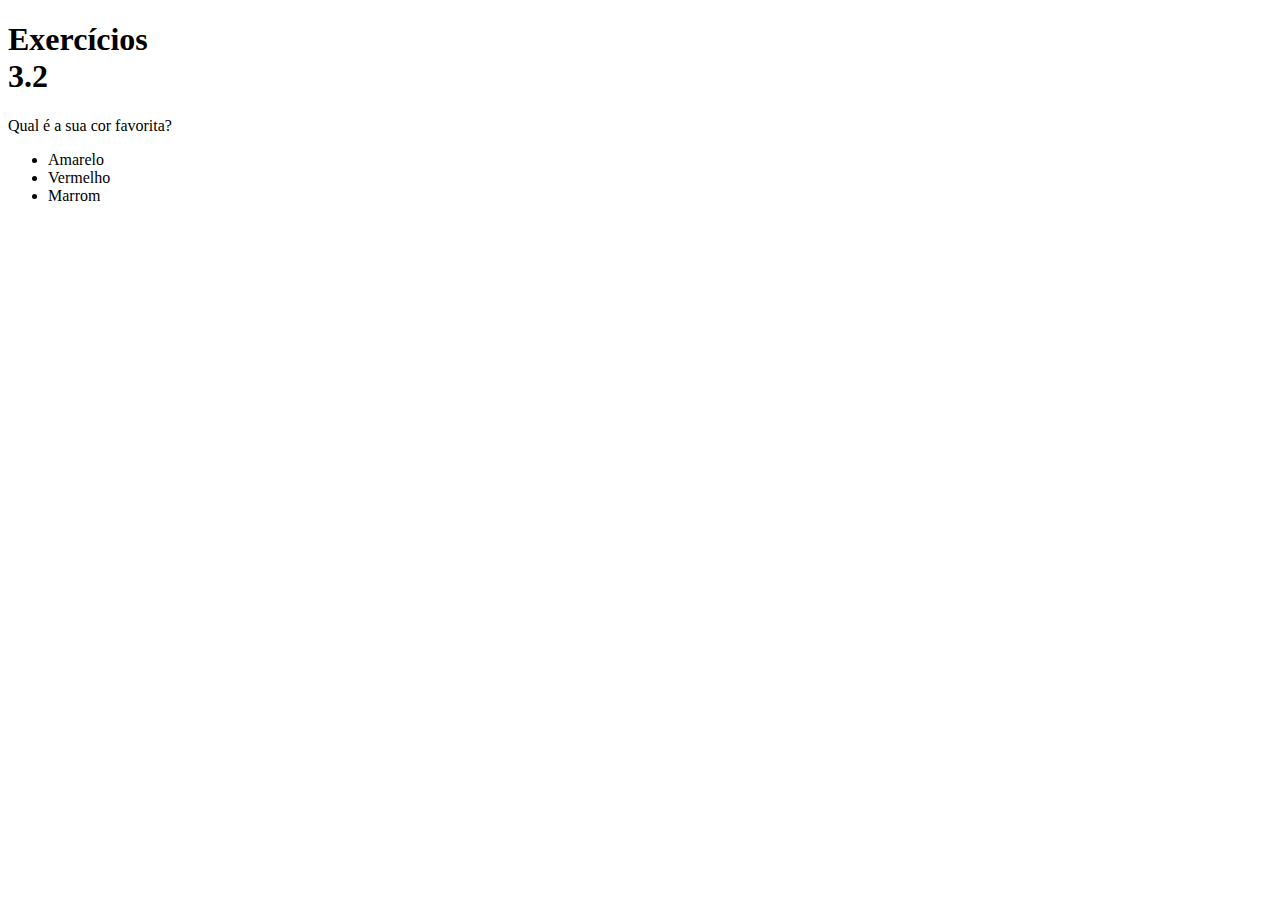
==== fundamentos-desenvolvimento-web/bloco-3-introducao-a-html-e-css/ddia-2-primeiros-passos-em-css/index.html @ 66785338 "Alterando pixel de h1" ====
<!DOCTYPE html>
<html lang="pt-br">
  <head>
    <meta charset="UTF-8">
    <title>HTML</title>
    <style>

        h1  {
            width: 65px;
        }
    </style>
  </head>
  <body>
    <h1>Exercícios 3.2</h1>
    <p>Qual é a sua cor favorita?</p>
    <ul>
      <li>Amarelo</li>
      <li>Vermelho</li>
      <li>Marrom</li>
    </ul>
  </body>
</html>
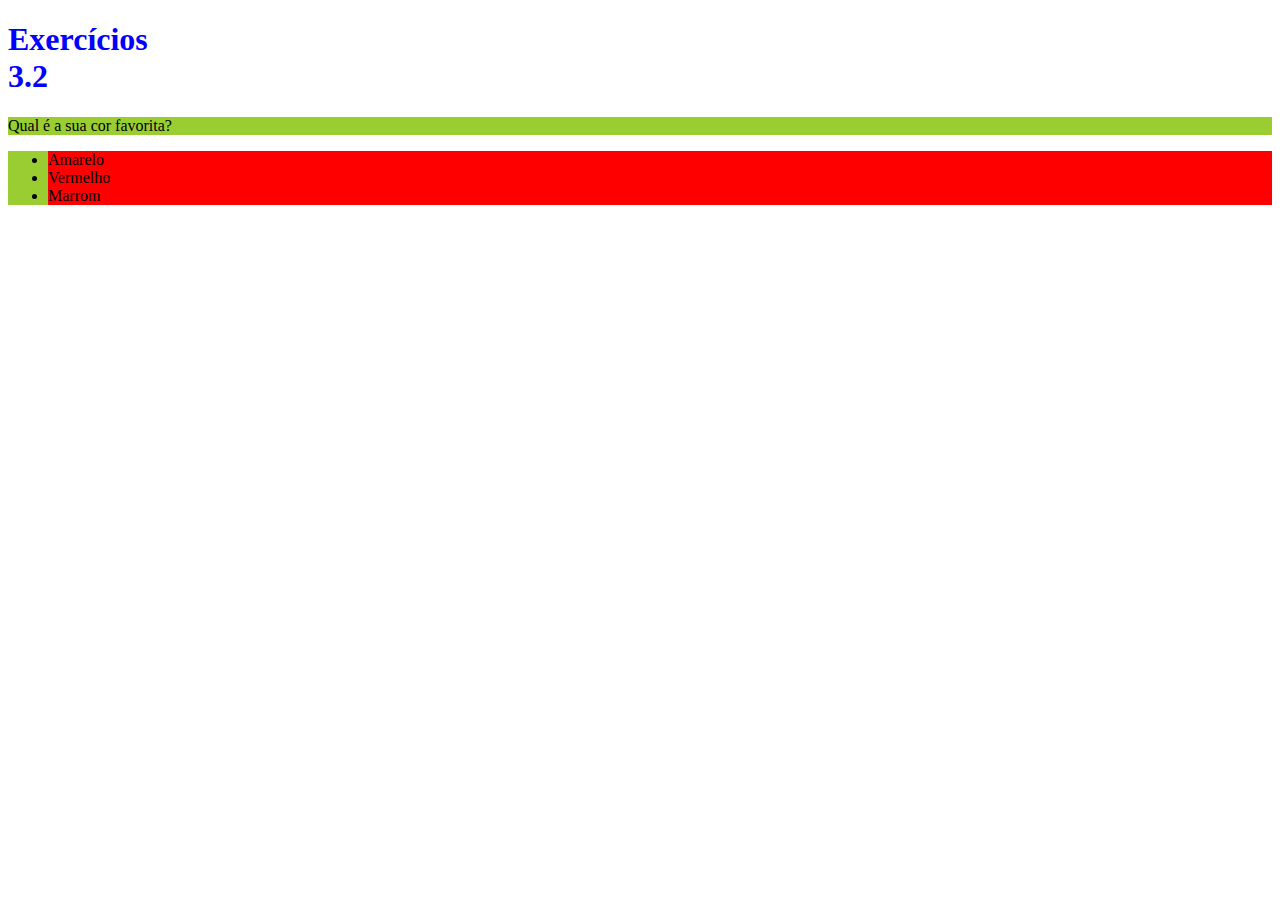
==== commit 2b25c657: "Alterando h1 laranja, cor de li e class de p-ul" ====
--- a/fundamentos-desenvolvimento-web/bloco-3-introducao-a-html-e-css/ddia-2-primeiros-passos-em-css/index.html
+++ b/fundamentos-desenvolvimento-web/bloco-3-introducao-a-html-e-css/ddia-2-primeiros-passos-em-css/index.html
@@ -7,13 +7,23 @@
 
         h1  {
             width: 65px;
+            color: blue;
         }
+
+        li{
+            background-color: red;
+        }
+        
+        .p-ul{
+            background-color: yellowgreen;
+        }
+
     </style>
   </head>
   <body>
     <h1>Exercícios 3.2</h1>
-    <p>Qual é a sua cor favorita?</p>
-    <ul>
+    <p class="p-ul">Qual é a sua cor favorita?</p>
+    <ul class="p-ul">
       <li>Amarelo</li>
       <li>Vermelho</li>
       <li>Marrom</li>
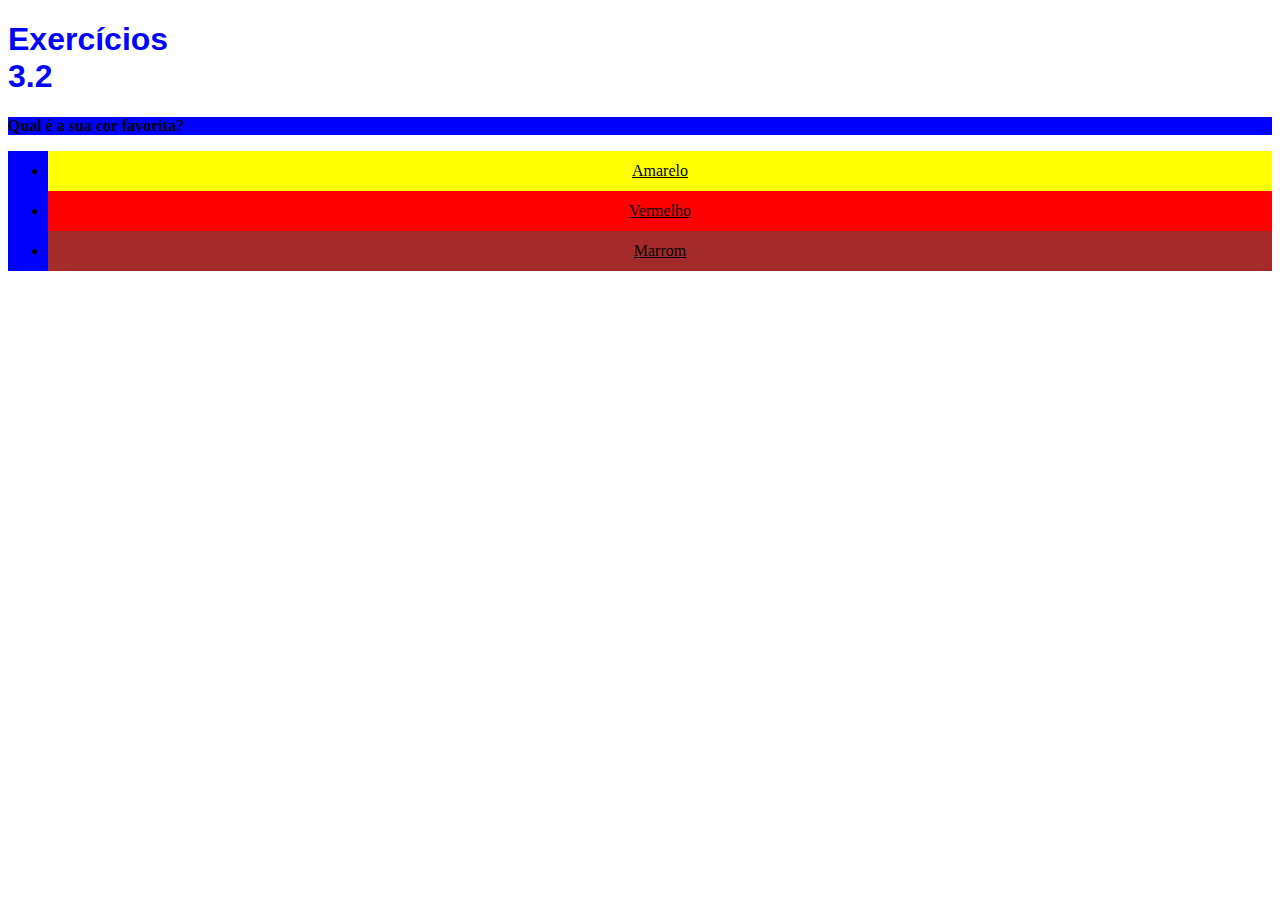
==== commit e0c25c2d: "alterando font h1, font-wight-p, font-size body, tam de p 3em, bkg de li" ====
--- a/fundamentos-desenvolvimento-web/bloco-3-introducao-a-html-e-css/ddia-2-primeiros-passos-em-css/index.html
+++ b/fundamentos-desenvolvimento-web/bloco-3-introducao-a-html-e-css/ddia-2-primeiros-passos-em-css/index.html
@@ -8,25 +8,44 @@
         h1  {
             width: 65px;
             color: blue;
+            font-family: sans-serif;
         }
 
         li{
             background-color: red;
+            line-height: 40px;
+            text-align: center;
+            text-decoration: underline;
         }
         
         .p-ul{
-            background-color: yellowgreen;
+            background-color: blue;
         }
-
+        #Pergunta-cor{
+            font-weight: 600;
+            font-size: large 3em;
+        }
+        body{
+            font-size: 16px;
+        }
+        #Amarelo{
+            background-color: yellow;
+        }
+        #Vermelho{
+            background-color: red;
+        }
+        #Marrom{
+            background-color: brown;
+        }
     </style>
   </head>
   <body>
     <h1>Exercícios 3.2</h1>
-    <p class="p-ul">Qual é a sua cor favorita?</p>
+    <p class="p-ul"; id="Pergunta-cor">Qual é a sua cor favorita?</p>
     <ul class="p-ul">
-      <li>Amarelo</li>
-      <li>Vermelho</li>
-      <li>Marrom</li>
+      <li id="Amarelo">Amarelo</li>
+      <li id="Vermelho">Vermelho</li>
+      <li id="Marrom">Marrom</li>
     </ul>
   </body>
 </html>